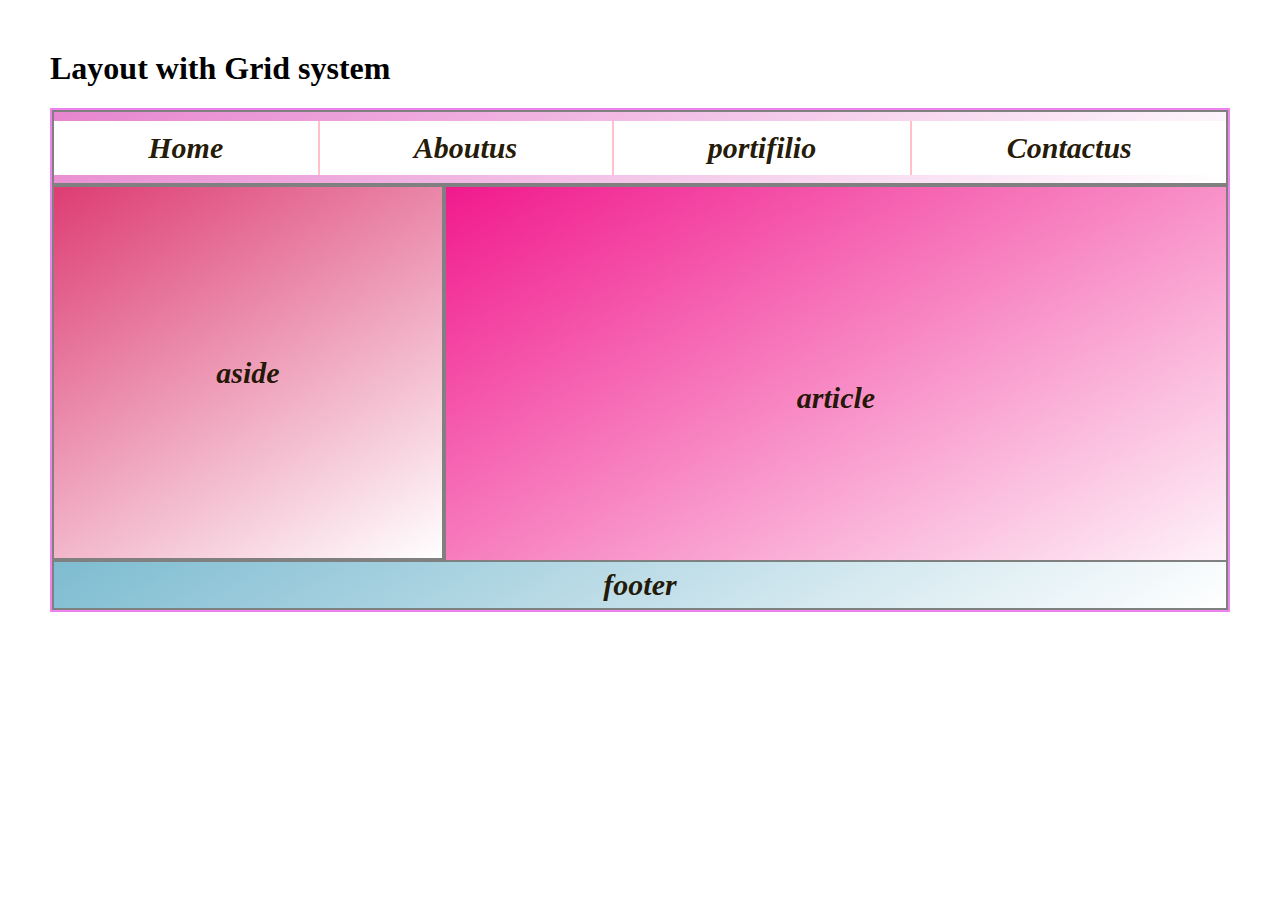
==== index.html @ 9cc6cfc3 "Update and rename Grid.html to index.html" ====
<!DOCTYPE html>
<html lang="en">
    <head>
        <meta charset="UTF-8">
        <meta name="viewport" content="width=device-width, user-scalable=no, initial-scale=1.0, minimum-scale=1.0, maximum-scale=1.0">
        <meta name="viewport" content="width=device-width, initial-scale=1.0">
        <title>Grid</title>
        <link rel="stylesheet" href="css/Grid.css">
    </head>
    <body>
        <h1>Layout with Grid system </h1>
        <main>
            <div class="container">
              <nav>
                  <ul>
                      <li>Home</li>
                      <li>Aboutus</li>
                      <li>portifilio</li>
                      <li>Contactus</li>
                  </ul>
                </nav>

              <aside>aside</aside>
              <article>article</article>

              <footer>footer</footer>
            </div>
        </main>

    </body>
</html>
---- css/Grid.css ----
body {
    margin: 50px 50px;
}


h2 {
    color:violet;
    text-align: center;
    font-size: 60px;
}
.container

{
height: 500px;
border:2px solid violet;
display:grid;
/*grid-template-columns: [first]50px  [line2]auto [line3]auto [line4]50px;*/
grid-template-columns: repeat(3,1fr);
grid-template-rows: [row1-start]15% [row2-start] auto [row3-start]auto [row4-start]10%;
grid-template-areas: 'hd hd hd hd'
                    'sd art art art'
                    'foo foo foo foo';
                    font-size: 30px;
                    color:rgba(30, 21, 2, 0.973);
                    font-style: italic;
                    font-weight: bold;
justify-items: stretch;/*default  value*/
align-items: stretch;
justify-content: stretch;
/*grid-auto-columns: 100 px;*/
margin-bottom: 30px;
overflow:scroll;

}


nav,footer,article,aside 
{
    border:2px solid gray;
    display: flex;
   align-items: center;
    justify-content:center;
    grid-row-start: span row4-start;
    grid-row-end:5;
    

}

nav{
   /* grid-column-start: 1;
    grid-column-end: 5;*/
    grid-column: 1 / 4;
    grid-row-start: 1;
    grid-row-end: 2;
    background:linear-gradient(150deg, rgb(231, 133, 207),white);
    grid-area: hd;

}
nav ul {
    margin: 0;
    padding: 0;
    width: 100%;
    display: flex;
    flex-direction: row;
    justify-content:space-between;
}

nav ul li 
{      
    justify-content:space-between;
    list-style-type: none;
    flex:  auto;
    background-color: white;
    display:inline-block;
    padding:10px;
    cursor: pointer;
    text-align:center;
    border-right: 2px solid pink;


}

nav ul li:last-of-type {

    border-right: none;;
}
nav ul li:hover {
    background:repeating-linear-gradient(45deg,gray,pink 30px);
    color:#fff;
}

aside {
  
    grid-area: sd;
    grid-row: 2 / 4;
    background:linear-gradient(150deg, rgb(221, 61, 114),white);

}
article {
    grid-area:art;
    grid-row: 2 / 5;
    background:linear-gradient(150deg, rgb(241, 26, 141),rgba(255, 255, 255, 0.517));

}

footer{
    grid-area: foo;
    grid-row-start: 4;
    grid-row-end: 5;

   /* grid-column: 8 / 9;*/
   
    background:linear-gradient(150deg, rgb(126, 188, 209),white);

}
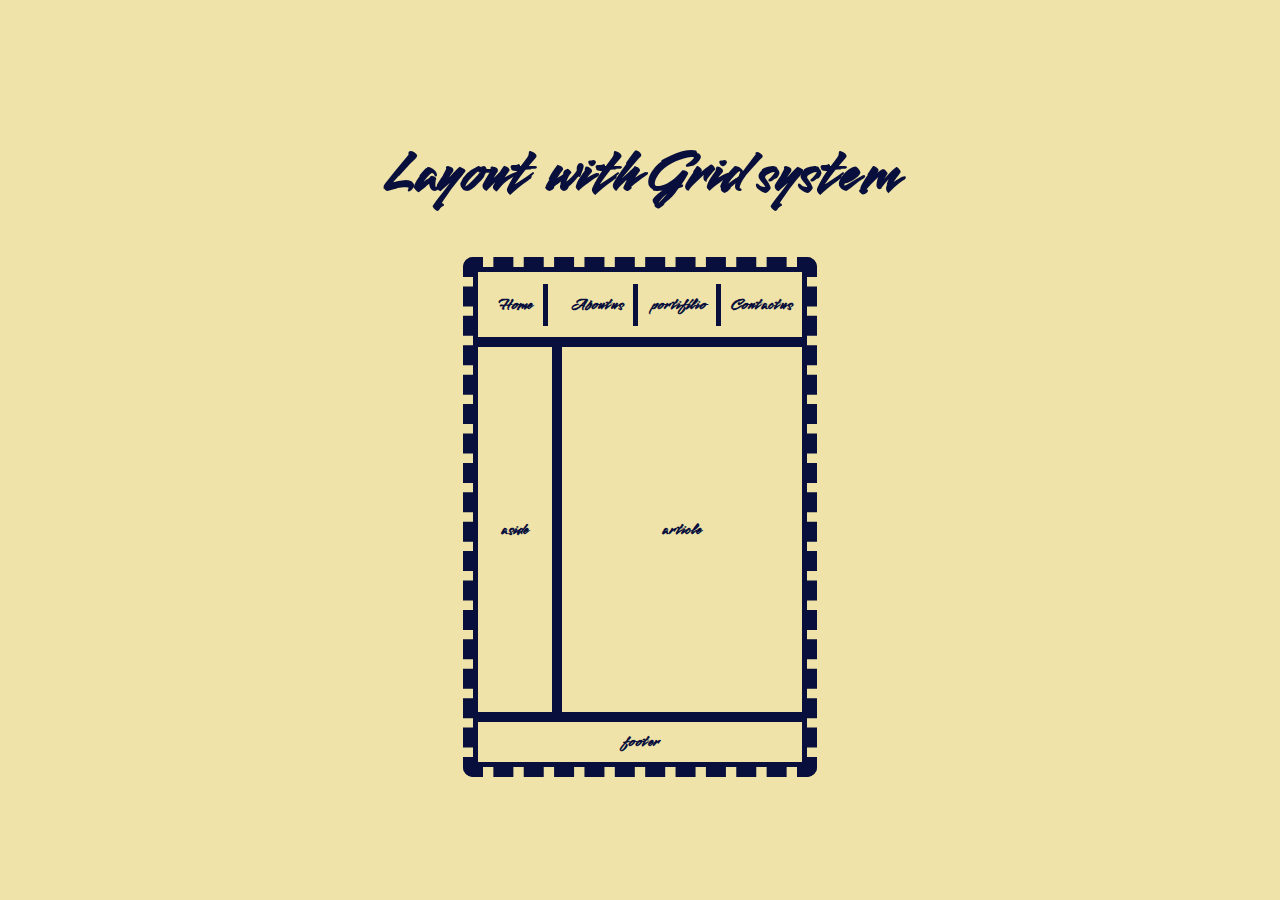
==== commit 88667a79: "Update index.html" ====
--- a/index.html
+++ b/index.html
@@ -5,7 +5,7 @@
         <meta name="viewport" content="width=device-width, user-scalable=no, initial-scale=1.0, minimum-scale=1.0, maximum-scale=1.0">
         <meta name="viewport" content="width=device-width, initial-scale=1.0">
         <title>Grid</title>
-        <link rel="stylesheet" href="css/Grid.css">
+        <link rel="stylesheet" href="css/style.css">
     </head>
     <body>
         <h1>Layout with Grid system </h1>
--- a/css/style.css
+++ b/css/style.css
@@ -0,0 +1,124 @@
+@import url('https://fonts.googleapis.com/css2?family=Big+Shoulders+Display:wght@700&family=Inter:wght@400;700&family=Smooch&display=swap');
+
+*
+{
+margin:0px;
+padding:0px;
+}
+
+:root
+{
+--layout:grid;
+--place-items-center:center;
+--place-content-center:center;
+--place-items-strech:strech;
+--place-content-strech:strech;
+--text-center:center;
+--main-color:#080f3c;
+--alternative-color:#efe3a9;
+--font-family:'Smooch', cursive;
+}
+
+body,nav,aside,article,footer,nav ul
+{
+    display:var(--layout);
+    background:var(--alternative-color);
+    color:var(--main-color);
+    font-weight:600;
+    place-items:var(--place-items-center);
+    place-content:var(--place-content-center);
+}
+
+body 
+  {
+    min-height:100vh;
+    text-align:var(--text-center);
+    font-family:var(--font-family);
+
+   }
+
+h1
+  {
+    color:var(--main-color);
+    font-size: 60px;
+    margin:40px auto;
+  }
+  
+.container
+{
+display:var(--layout);
+grid-template-rows: [row1-start]15% [row2-start] auto [row3-start]auto [row4-start]10%;
+grid-template-columns: repeat(4,1fr);
+grid-template-areas: 'hd hd hd hd'
+                     'sd art art art'
+                     'foo foo foo foo';
+min-height:500px;
+border-radius:10px;
+border:10px dashed var(--main-color);
+/*-grid-template-columns: [first]50px  [line2]auto [line3]auto [line4]50px;*/
+/*grid-auto-columns: 100 px;*/
+margin-bottom: 30px;
+overflow:scroll;
+
+}
+
+
+nav,footer,article,aside 
+{
+    border:5px solid var(--main-color);
+    grid-row-start: span row4-start;
+    grid-row-end:5;
+    
+}
+
+nav{
+   
+    grid-area: hd;
+    grid-column: 1 / 5;/* grid-column-start: 1;grid-column-end: 5;*/
+    grid-row: 1/2;/*mean start from row 1 end to starting of row 2*/
+}
+nav ul {
+    max-width: 100%;
+    list-style:none;
+    grid-template-columns:repeat(4,1fr);
+}
+
+nav ul li 
+{      
+    background: var(--alternative-color);
+    padding:10px;
+    cursor: pointer;
+    border-right: 5px solid var(--main-color);
+}
+
+nav ul li:last-of-type {
+    border-right: none;
+}
+nav ul li:hover {
+    color:#262b54;
+    background: repeating-linear-gradient(358deg,var(--alternative-color),var(--main-color) 2px);
+    mix-blend-mode: hard-light;
+}
+
+aside {
+  
+    grid-area: sd;
+    grid-row: 2 / 4;
+    background:radial-gradient(var(--alternative-color), transparent);
+
+}
+article 
+    {
+    grid-area:art;
+    grid-row: 2 / 4;
+    background:radial-gradient(var(--alternative-color), transparent);
+     }
+
+footer{
+    grid-area: foo;
+    grid-row: 4/5;
+   /* grid-column: 8 / 9;*/
+    background:radial-gradient(var(--alternative-color), transparent);
+
+}
+
